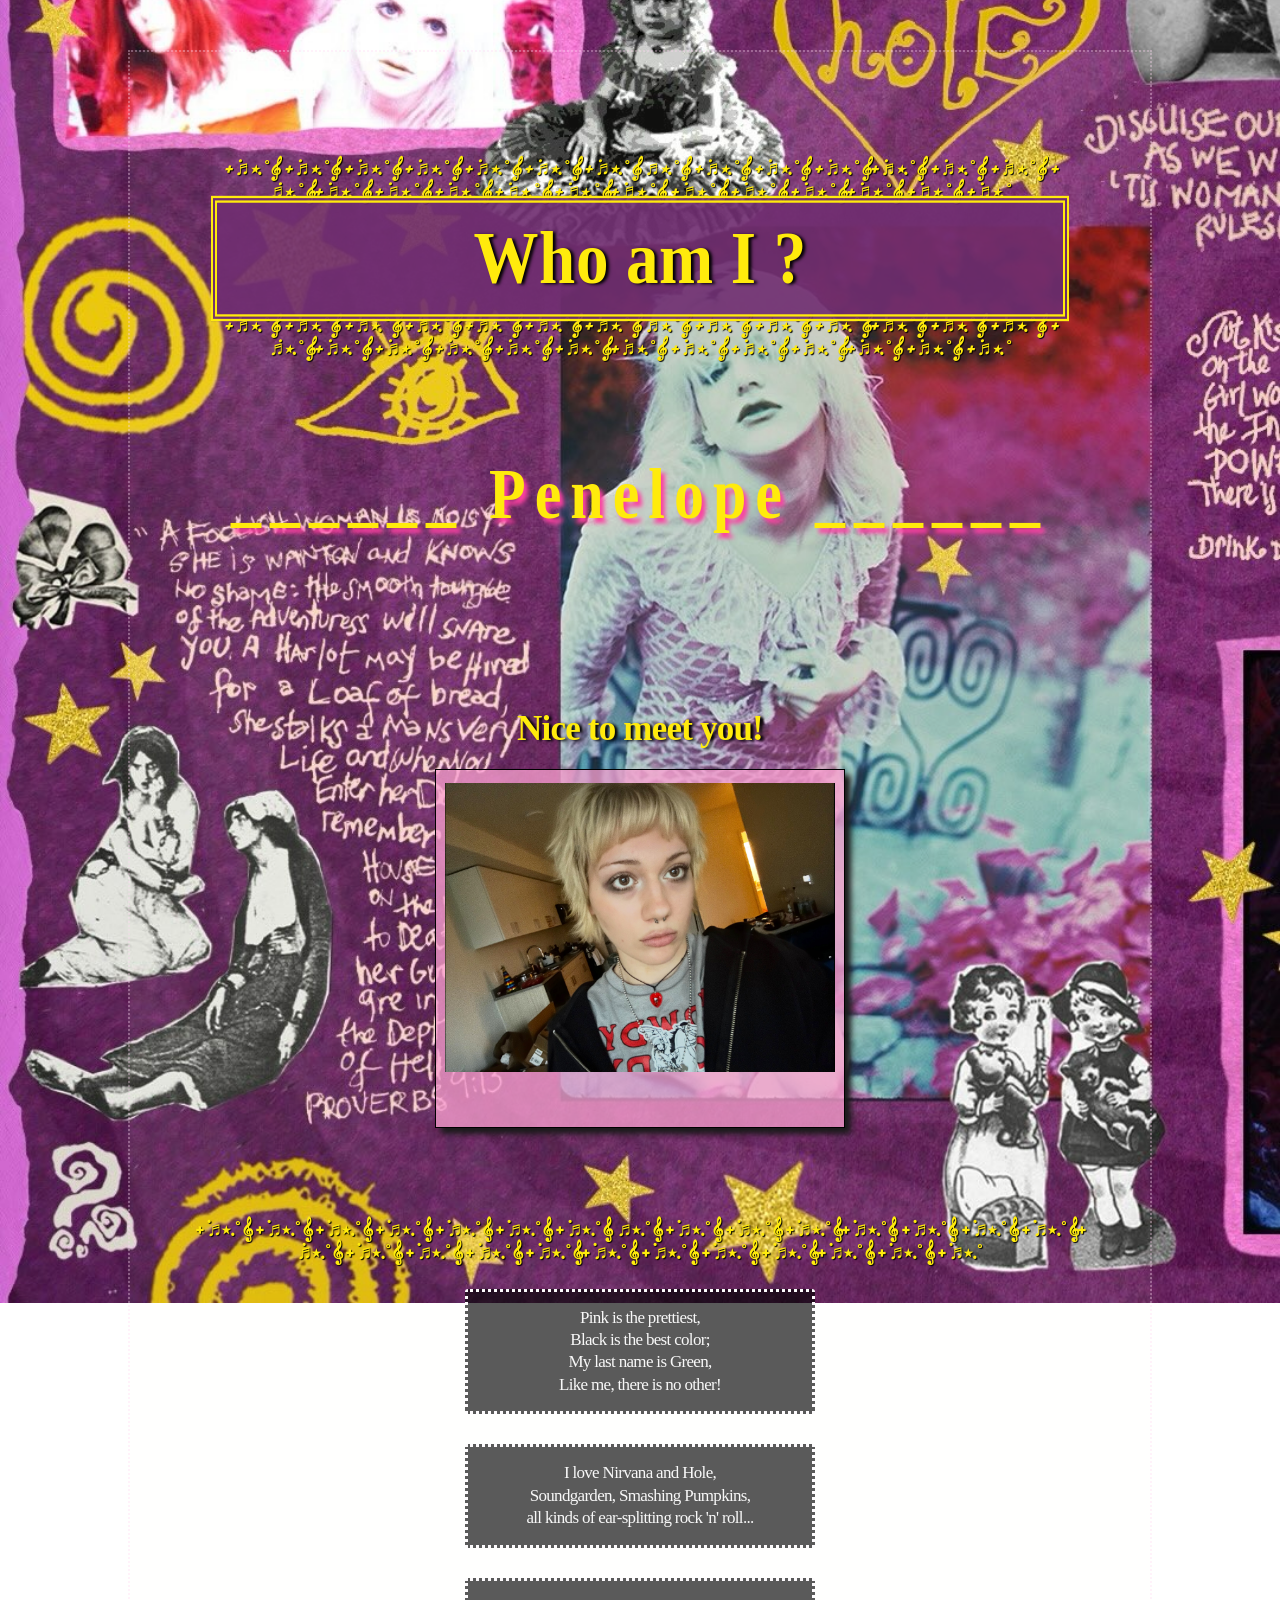
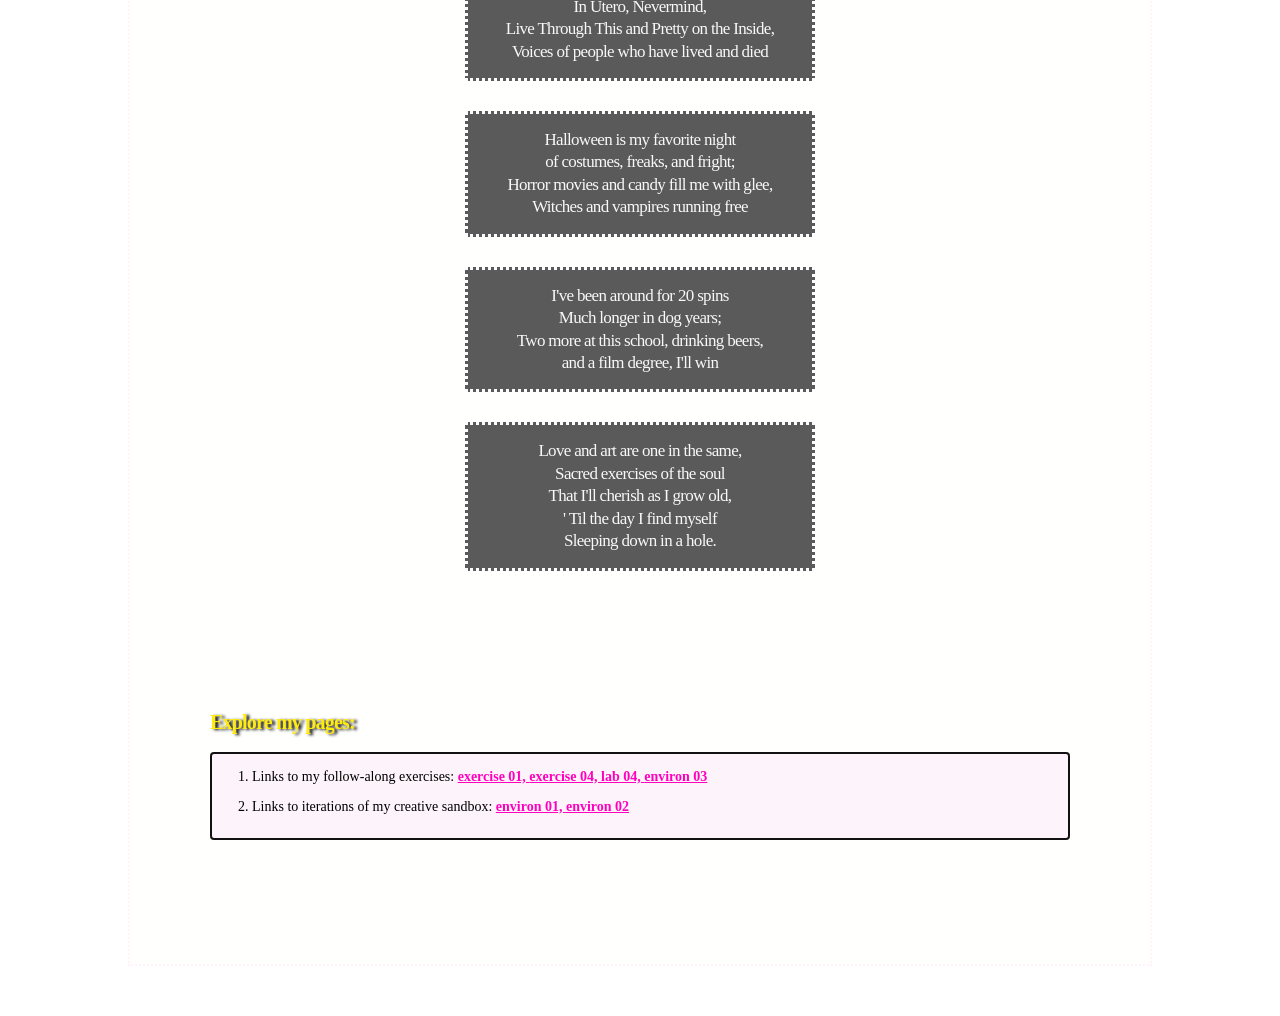
==== index.html @ dd47cb21 "y" ====
<!doctype html>
<html lang="en">
<head>
    <meta charset="utf-8">
    <meta name="viewport" content="width=device-width, initial-scale=1.0">
    <title>Penelope's Homepage</title>
    <link href="site.css" rel="stylesheet" type="text/css">

  <style>
        body {
            background-image: url(poti3.jpg); 
            background-repeat: no-repeat; 
            background-position: center; 
            background-size: cover; 
            background-attachment: fixed; 
            margin: 0;
            min-height: 100vh; 
        }
    </style>
</head>
<body>

    <div id="page">

        <div class="top-section">

        <div id="introduction">
            <h2> ˖ ݁♬⋆.˚𝄞 ˖ ݁♬⋆.˚𝄞 ˖ ݁♬⋆.˚𝄞 ˖ ݁♬⋆.˚𝄞 ˖ ݁♬⋆.˚𝄞 ˖ ݁♬⋆.˚𝄞 ˖ ݁♬⋆.˚𝄞 ♬⋆.˚𝄞 ˖ ݁♬⋆.˚𝄞 ˖ ݁♬⋆.˚𝄞 ˖ ݁♬⋆.˚𝄞˖ ݁♬⋆.˚𝄞 ˖ ݁♬⋆.˚𝄞 ˖ ݁♬⋆.˚𝄞 ˖ ݁♬⋆.˚𝄞˖ ݁♬⋆.˚𝄞 ˖ ݁♬⋆.˚𝄞 ˖ ݁♬⋆.˚𝄞 ˖ ݁♬⋆.˚𝄞 ˖ ݁♬⋆.˚𝄞˖ ݁♬⋆.˚𝄞 ˖ ݁♬⋆.˚𝄞 ˖ ݁♬⋆.˚𝄞 ˖ ݁♬⋆.˚𝄞˖ ݁♬⋆.˚𝄞 ˖ ݁♬⋆.˚𝄞 ˖ ݁♬⋆.˚</h2>
            <h1> Who am I ?  </h1>
            <h2> ˖ ݁♬⋆.˚𝄞 ˖ ݁♬⋆.˚𝄞 ˖ ݁♬⋆.˚𝄞 ˖ ݁♬⋆.˚𝄞 ˖ ݁♬⋆.˚𝄞 ˖ ݁♬⋆.˚𝄞 ˖ ݁♬⋆.˚𝄞 ♬⋆.˚𝄞 ˖ ݁♬⋆.˚𝄞 ˖ ݁♬⋆.˚𝄞 ˖ ݁♬⋆.˚𝄞˖ ݁♬⋆.˚𝄞 ˖ ݁♬⋆.˚𝄞 ˖ ݁♬⋆.˚𝄞 ˖ ݁♬⋆.˚𝄞˖ ݁♬⋆.˚𝄞 ˖ ݁♬⋆.˚𝄞 ˖ ݁♬⋆.˚𝄞 ˖ ݁♬⋆.˚𝄞 ˖ ݁♬⋆.˚𝄞˖ ݁♬⋆.˚𝄞 ˖ ݁♬⋆.˚𝄞 ˖ ݁♬⋆.˚𝄞 ˖ ݁♬⋆.˚𝄞˖ ݁♬⋆.˚𝄞 ˖ ݁♬⋆.˚𝄞 ˖ ݁♬⋆.˚ </h2>
            <h3> ______  Penelope ______ </h3>
        </div>

    <div class="profile">
            <h5> Nice to meet you! </h5>
            <img src="./environ/images/me.jpg" class="mypicture" alt="picture of penelope"> 
            <h2> ˖ ݁♬⋆.˚𝄞 ˖ ݁♬⋆.˚𝄞 ˖ ݁♬⋆.˚𝄞 ˖ ݁♬⋆.˚𝄞 ˖ ݁♬⋆.˚𝄞 ˖ ݁♬⋆.˚𝄞 ˖ ݁♬⋆.˚𝄞 ♬⋆.˚𝄞 ˖ ݁♬⋆.˚𝄞 ˖ ݁♬⋆.˚𝄞 ˖ ݁♬⋆.˚𝄞˖ ݁♬⋆.˚𝄞 ˖ ݁♬⋆.˚𝄞 ˖ ݁♬⋆.˚𝄞 ˖ ݁♬⋆.˚𝄞˖ ݁♬⋆.˚𝄞 ˖ ݁♬⋆.˚𝄞 ˖ ݁♬⋆.˚𝄞 ˖ ݁♬⋆.˚𝄞 ˖ ݁♬⋆.˚𝄞˖ ݁♬⋆.˚𝄞 ˖ ݁♬⋆.˚𝄞 ˖ ݁♬⋆.˚𝄞 ˖ ݁♬⋆.˚𝄞˖ ݁♬⋆.˚𝄞 ˖ ݁♬⋆.˚𝄞 ˖ ݁♬⋆.˚</h2>
         </div>
    </div>


<div class="poem-container">
 <div class="stanza">
    <p>
      Pink is the prettiest,<br>
      Black is the best color;<br>
      My last name is Green, <br>
      Like me, there is no other!
    </p>
  </div>

  <div class="stanza">
    <p>
      I love Nirvana and Hole,<br>
      Soundgarden, Smashing Pumpkins,<br>
      all kinds of ear-splitting rock 'n' roll...
    </p>
  </div>

  <div class="stanza">
    <p>
      In Utero, Nevermind,<br>
      Live Through This and Pretty on the Inside,<br>
      Voices of people who have lived and died
    </p>
  </div>

<div class="stanza">
    <p>
      Halloween is my favorite night <br>
      of costumes, freaks, and fright;<br>
      Horror movies and candy fill me with glee, <br>
      Witches and vampires running free
    </p>
  </div>

<div class="stanza">
    <p>
      I've been around for 20 spins <br>
      Much longer in dog years; <br>
      Two more at this school, drinking beers, <br>
      and a film degree, I'll win 
    </p>
  </div>

  <div class="stanza">
    <p>
      Love and art are one in the same, <br>
      Sacred exercises of the soul <br>
      That I'll cherish as I grow old, <br>
      ' Til the day I find myself <br>
      Sleeping down in a hole.
    </p>
  </div>
</div>

<div class="navigation">
<h6> Explore my pages: </h6>
<ol> 
    <li> Links to my follow-along exercises: <a href="exercises/recipes/ex01.html"> exercise 01, </a>
    <a href="exercises/recipes/ex04.html"> exercise 04, </a> 
    <a href="exercises/lab04.html"> lab 04, </a>
    <a href="exercises/env03.html"> environ 03 </a>
    <li> Links to iterations of my creative sandbox: <a href="environ/env01.html"> environ 01, 
    <a href="environ/env02.html"> environ 02 </a> </li>
</ol>
</div>

</body>
</html>
---- site.css ----
body { padding: 50px; }

#page {
    max-width: 900px;
    margin: 0 auto 0 auto;
    background: rgba(255, 253, 237, 0.057);
    padding: 60px;
    padding-top: 85px;
    padding-bottom: 90px;
    border: 2px solid #ffd9f453;
    border-style:dotted;
}

.top-section {
    display: flex;
    flex-direction: column;
    gap: 30px;
    align-items: flex-start;
    margin: 0 0 25px 0;
}

#introduction {
    background: rgba(0, 0, 0, 0); 
    padding: 20px;  
    flex: 2;
}

#introduction h2 {
    font-style: italic;
    margin-top: 0;
}

#introduction p {
    font-size: 120%;
    line-height: 1.5;
}

.profile {
    text-align: center;
    flex: 1;
}

.profile img { inherits: inherit;
}

.profile p {
    font-size: 90%;
}

.navigation {
    background: #fff7e800;
    padding: 20px;
    border-radius: 12px;
}

.navigation h2 {
    margin-top: 0;
}

.navigation li {
    margin-bottom: 8px;
}

.navigation a {
    color: #ff00bf;
    font-weight: bold;
}

h1,
h2,
h3,
h4,
h5,
h6 { color: #ffeb0c;
    font-family: Goudy Old Style,Garamond,Big Caslon,Times New Roman,serif; 
    }

h1 { font-size: 65px; 
    text-align: center;
    text-shadow: 3px 1px 3px rgb(0, 0, 0);
    background-color: #6f2e71e8;
    padding: 11px;
    border: 6.5px solid #ffeb0c;
    border-style: double;
    transform: scaleY(1.15);
    letter-spacing: 0.01em;
    margin: 0.9px;
    }

h2 { font-size: 20.5px; 
text-shadow: 1px 1px 1px rgb(0, 0, 0);
margin: 0px;
text-align:center;
    }

h3 { font-size: 60px;
    margin-bottom: 80px;
    text-align: center;
   letter-spacing: 0.15em;
    transform: scaleY(1.2);
    text-shadow: 4px 4px 4px rgb(251, 65, 161);
    margin-top: 100px;    
    }

h4 { font-size: 15px;
    margin-bottom: 110px;
    text-shadow: 3px 1px 3px rgb(0, 0, 0);
    }

h5 { font-size: 35px; 
    text-shadow: 3px 1px 3px rgb(0, 0, 0);
    margin-top: 50px;
    margin-bottom: 20px;
    text-align: center;
    }

h6 { font-size: 20px; 
    text-shadow: 3px 1px 3px rgb(0, 0, 0);
    margin-bottom: 18px;
    margin-top: 90px;
    }

body {
  color: rgb(248, 248, 248);
  font-family: Georgia, serif; 
  letter-spacing: -0.05em;
}

.mypicture {
  display: block;
  width: 100%;
  max-width: 390px;
  margin: 20px auto;
  background: #fca1d1c0;
  padding: 13px 9px 55px 9px;
  border: 1px solid #000000;
  box-shadow: 6px 6px 6px #1a1a1a;
  margin-bottom: 90px;
}

.poem-container {
  display: flex;
  flex-direction: column; 
  align-items: center;    
  width: 100%;
}

.stanza {
  margin-bottom: 30px;    /* Keeps the 30px gap between stanzas */
  display: flex;
  justify-content: center;
}

p {
  width: 350px;           
  min-height: 100px;      
  box-sizing: border-box; 
  display: flex;
  justify-content: center;
  align-items: center;
  text-align: center;     
  background-color: rgba(0, 0, 0, 0.648); 
  padding: 15px 20px;
  margin: 0;              
  border: 3px dotted #fdfbfd;
  border-radius: 3px;
  letter-spacing: -0.04em;
  font-size: 17px;  
  line-height: 1.32;       
}

ol { color: black;
    background-color: rgba(253, 242, 251, 0.85);
    padding: 12px 40px;
    border: 2px solid #111;
    border-radius: 4px;
    letter-spacing: -0.0em;
    border-style: solid;
    line-height: 22px;
    font-size: 14px;
    }
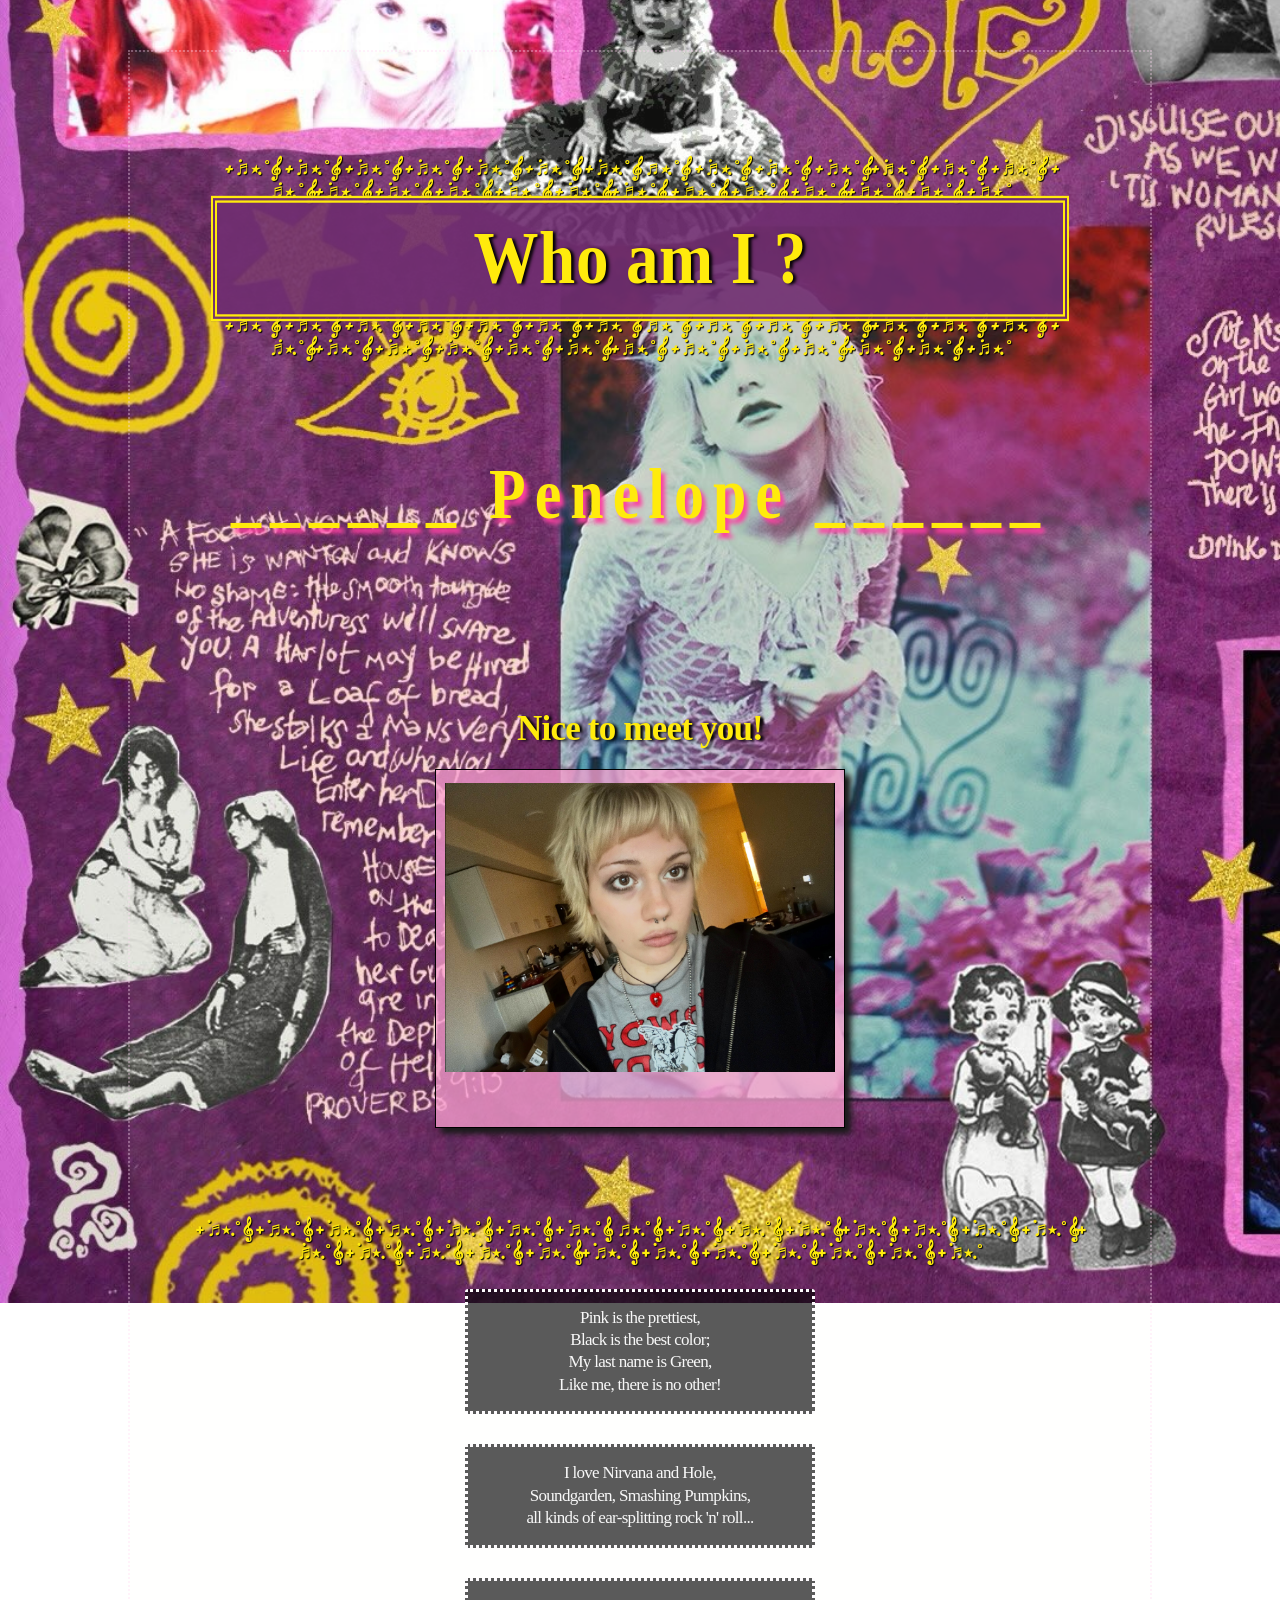
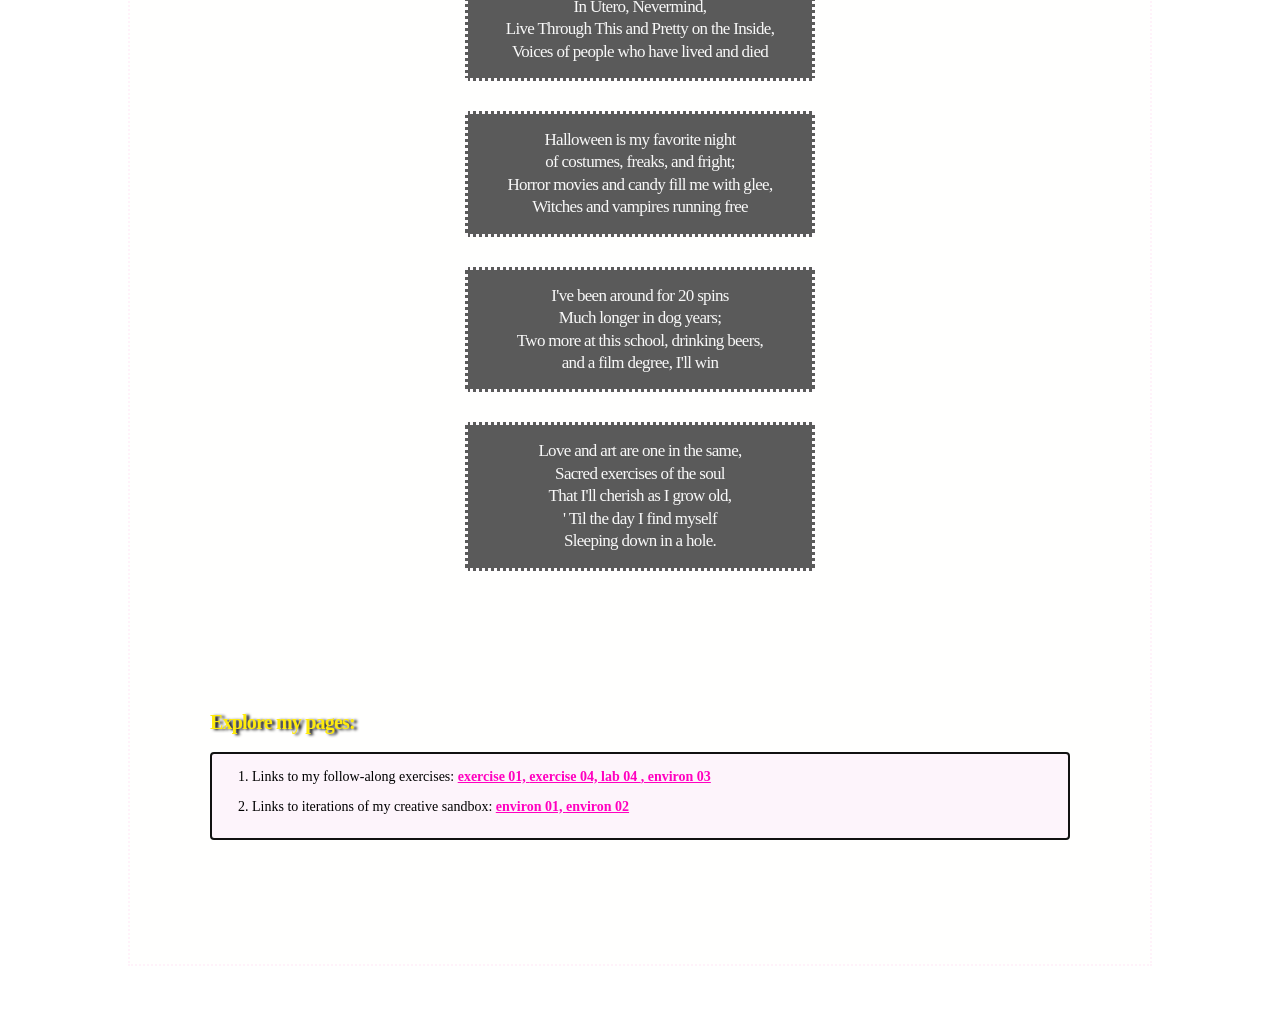
==== commit 7dfd2221: "y" ====
--- a/index.html
+++ b/index.html
@@ -99,8 +99,8 @@
 <ol> 
     <li> Links to my follow-along exercises: <a href="exercises/recipes/ex01.html"> exercise 01, </a>
     <a href="exercises/recipes/ex04.html"> exercise 04, </a> 
-    <a href="exercises/lab04.html"> lab 04, </a>
-    <a href="exercises/env03.html"> environ 03 </a>
+    <a href="exercises/lab04.html"> lab 04 </a>
+    <a href="exercises/env03.html"> , environ 03 </a>
     <li> Links to iterations of my creative sandbox: <a href="environ/env01.html"> environ 01, 
     <a href="environ/env02.html"> environ 02 </a> </li>
 </ol>
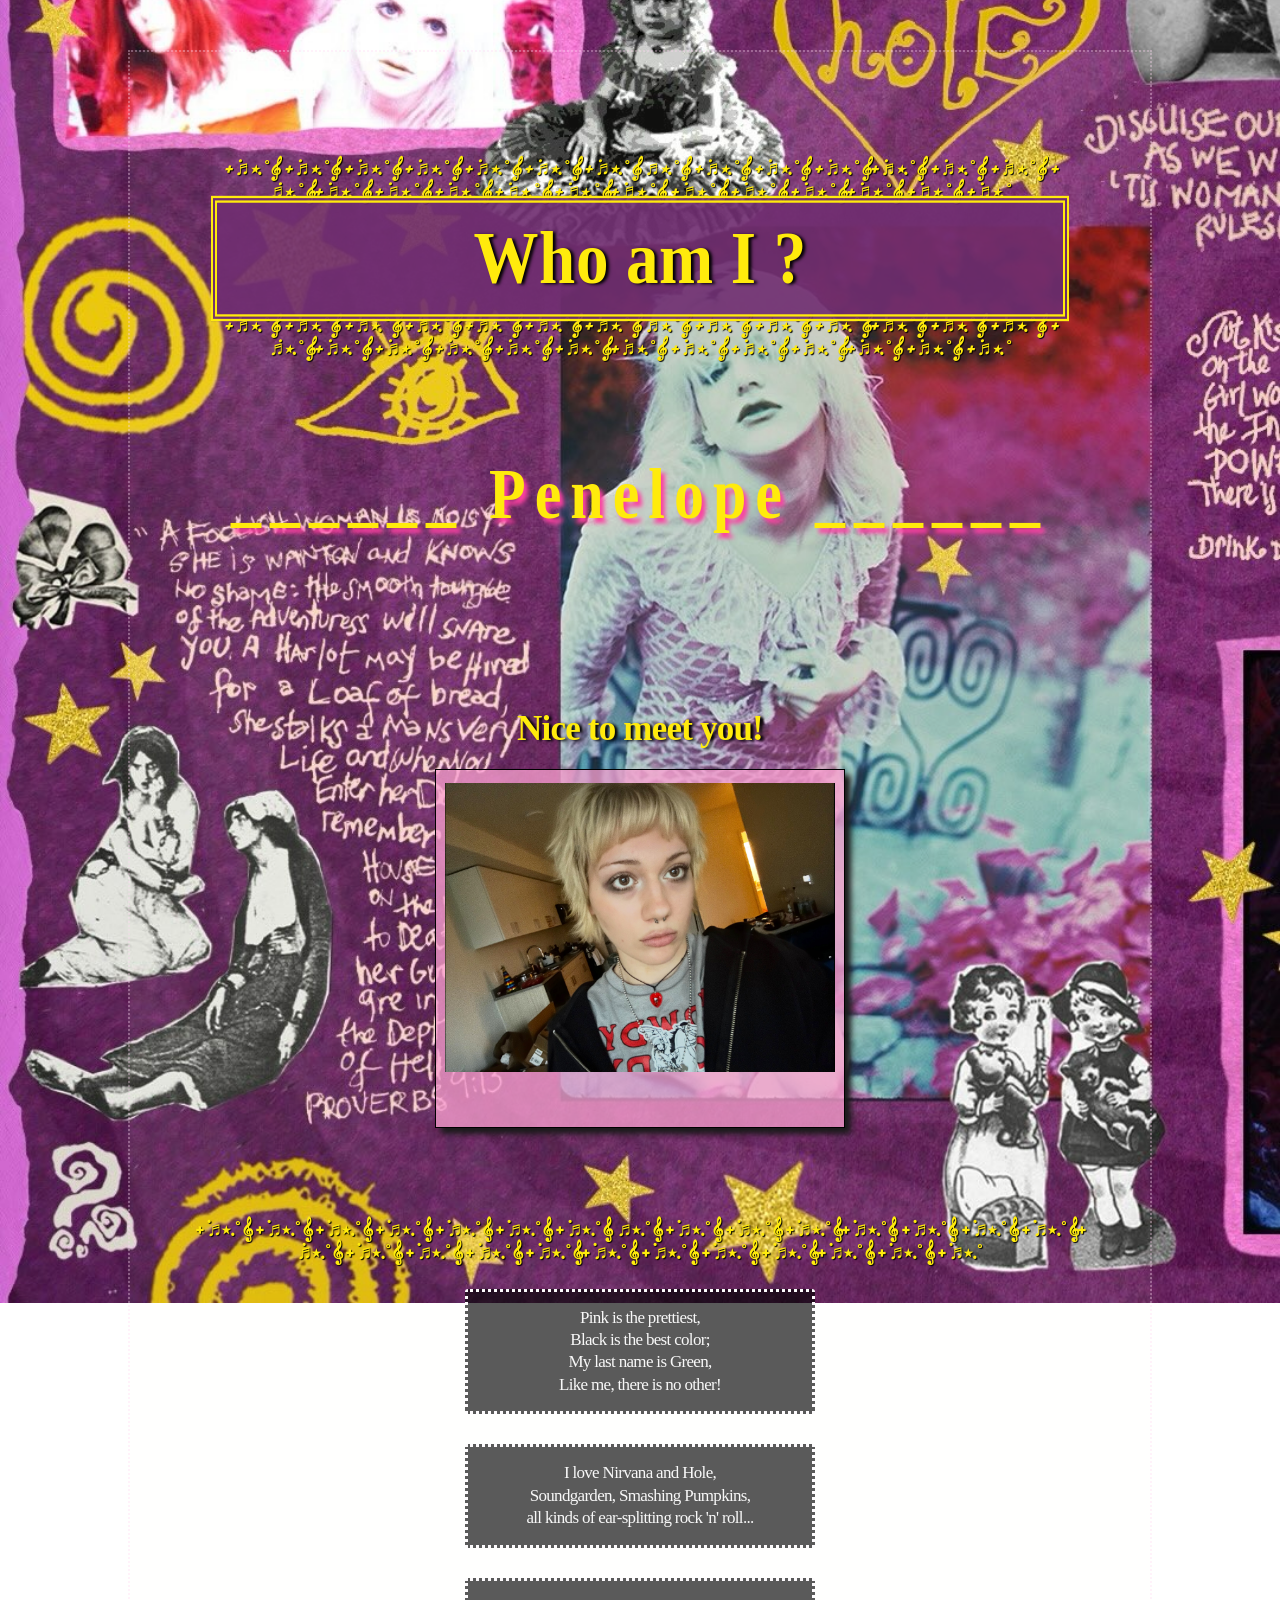
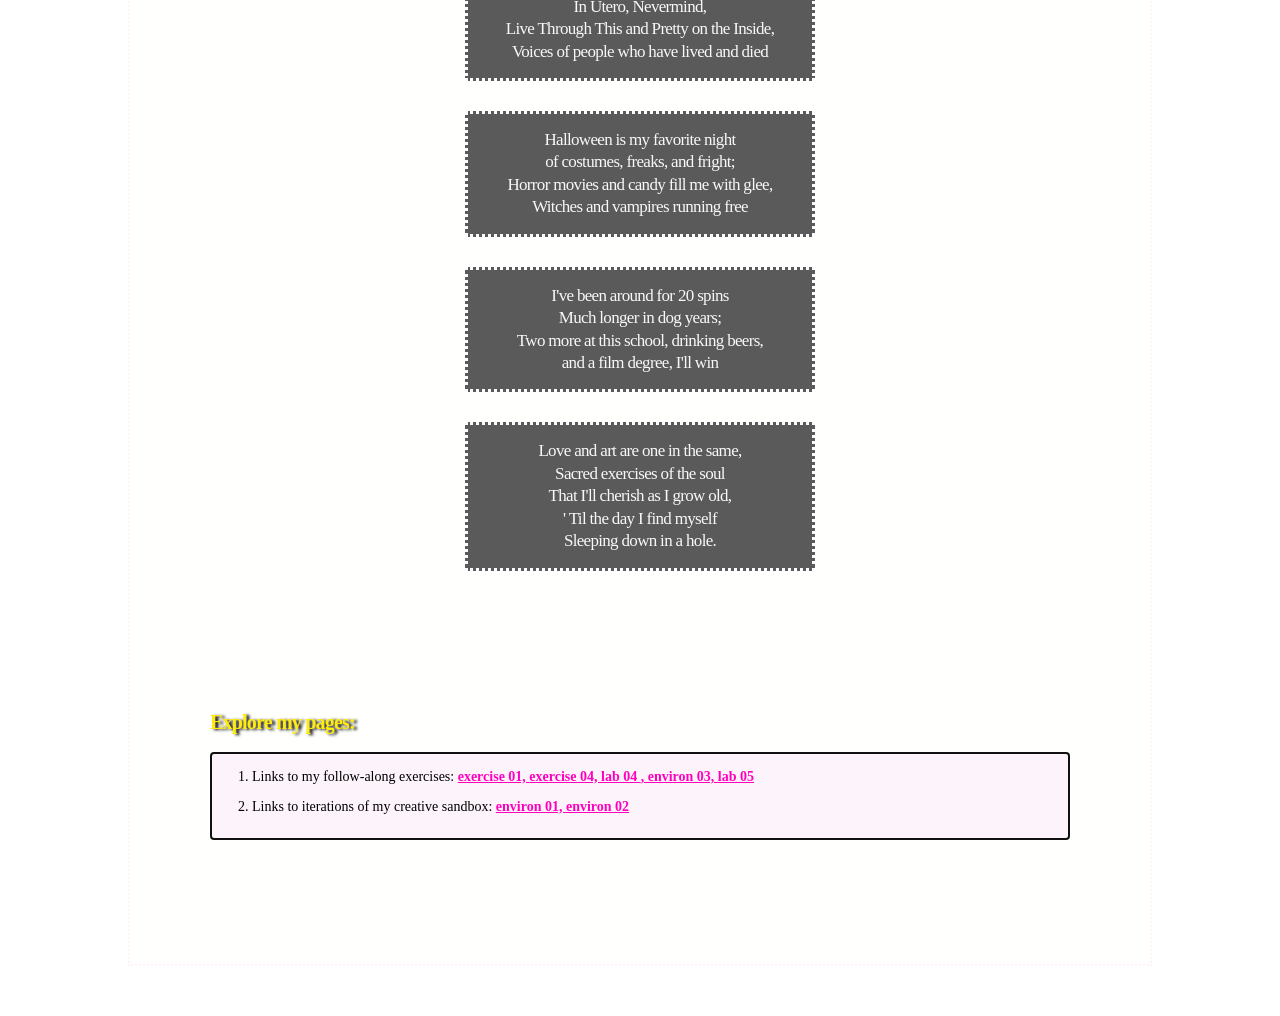
==== commit ad3b2d79: "y" ====
--- a/index.html
+++ b/index.html
@@ -100,7 +100,8 @@
     <li> Links to my follow-along exercises: <a href="exercises/recipes/ex01.html"> exercise 01, </a>
     <a href="exercises/recipes/ex04.html"> exercise 04, </a> 
     <a href="exercises/lab04.html"> lab 04 </a>
-    <a href="exercises/env03.html"> , environ 03 </a>
+    <a href="environ/env03.html"> , environ 03, </a>
+    <a href="exercises/lab05.html"> lab 05 </a>
     <li> Links to iterations of my creative sandbox: <a href="environ/env01.html"> environ 01, 
     <a href="environ/env02.html"> environ 02 </a> </li>
 </ol>
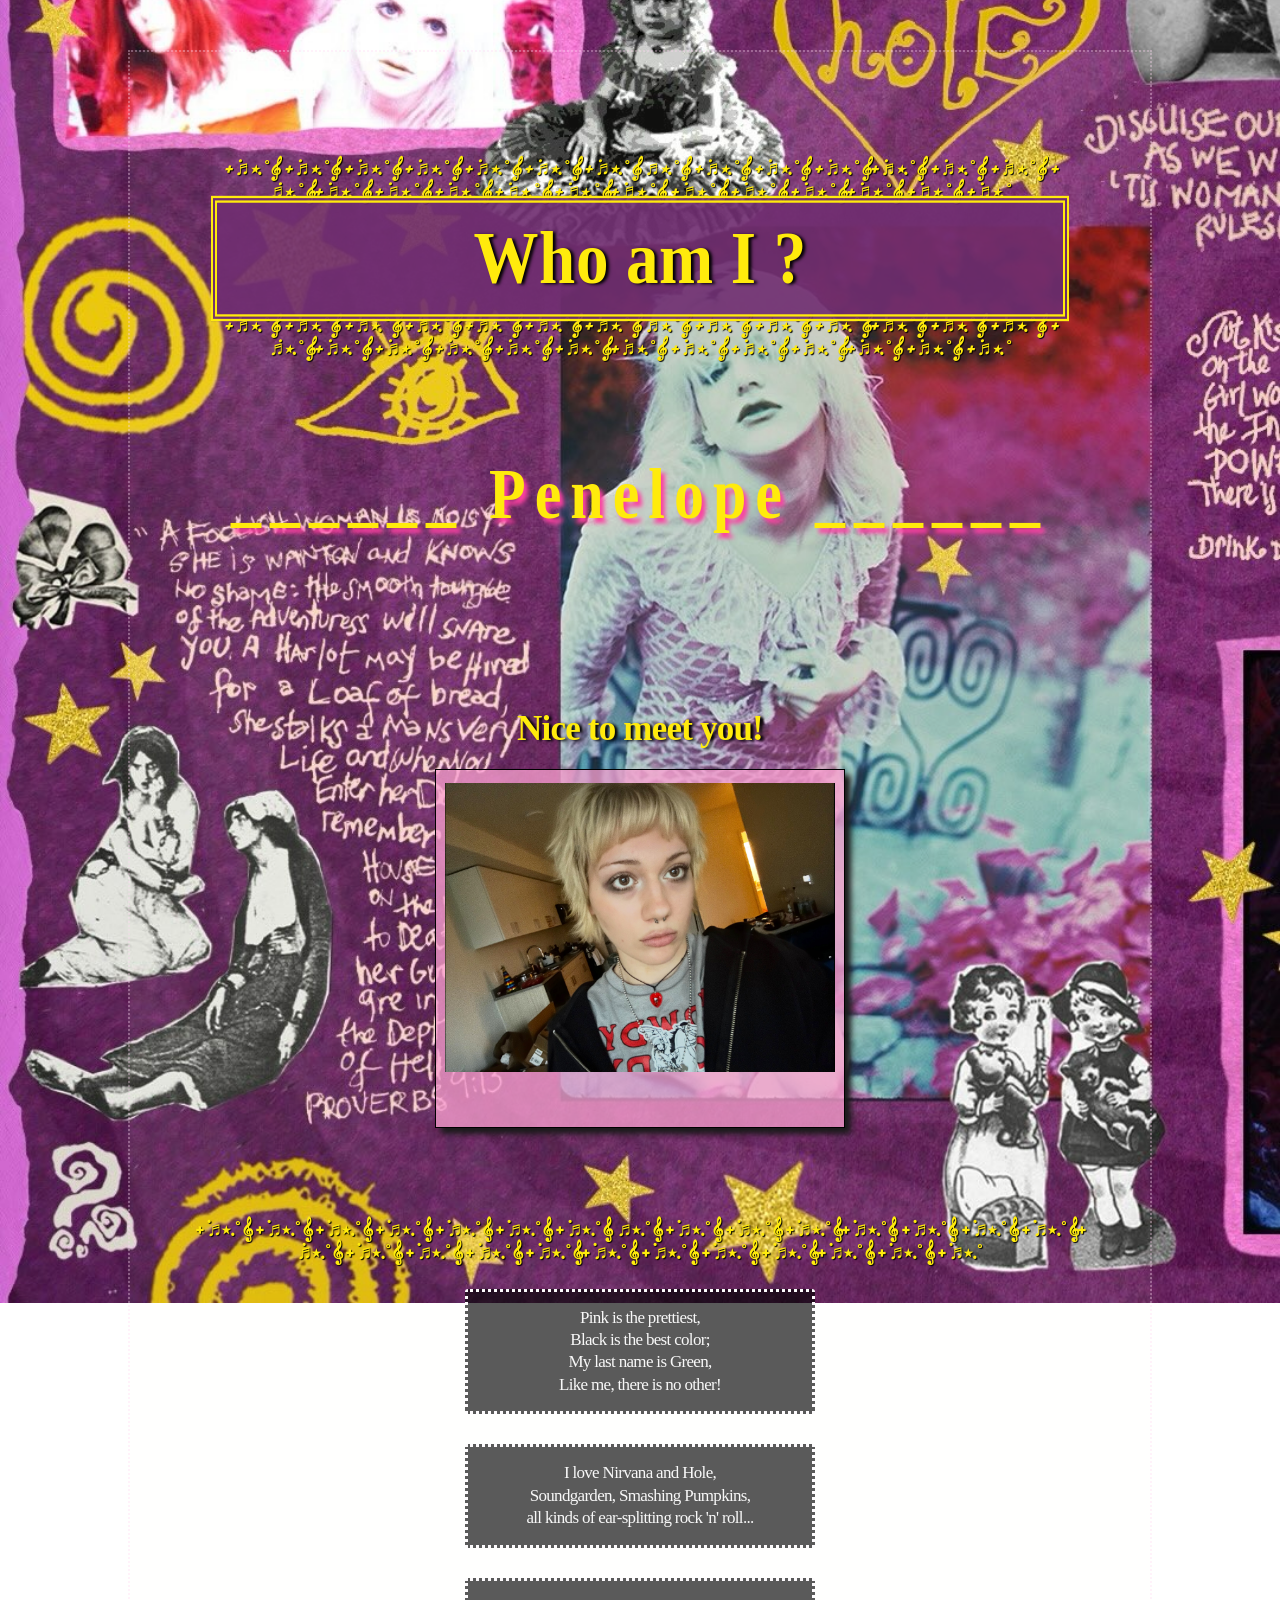
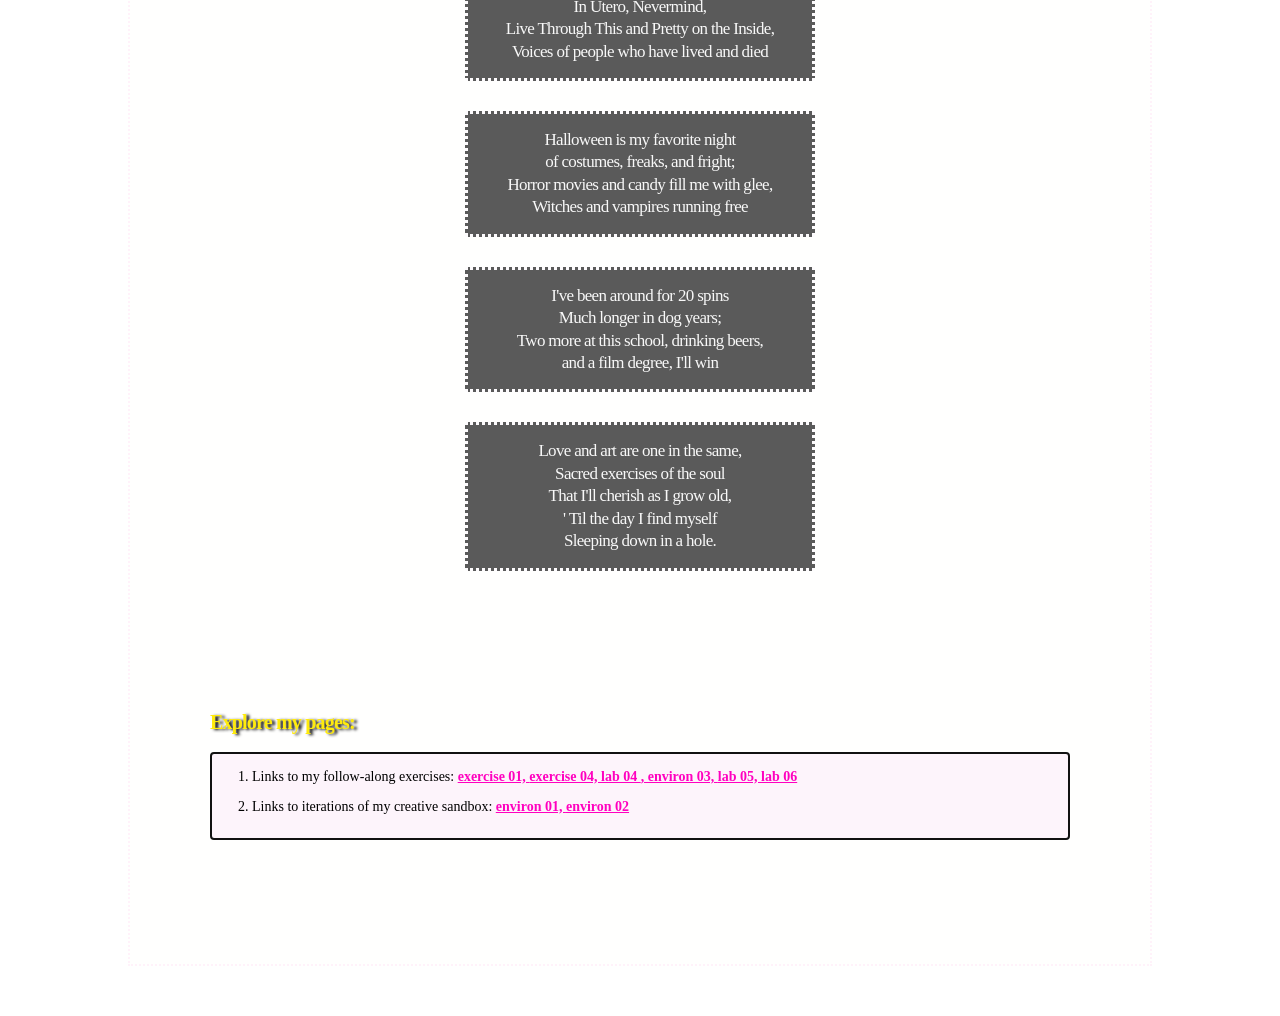
==== commit 7ad2480d: "yess" ====
--- a/index.html
+++ b/index.html
@@ -101,7 +101,8 @@
     <a href="exercises/recipes/ex04.html"> exercise 04, </a> 
     <a href="exercises/lab04.html"> lab 04 </a>
     <a href="environ/env03.html"> , environ 03, </a>
-    <a href="exercises/lab05.html"> lab 05 </a>
+    <a href="exercises/lab05.html"> lab 05, </a>
+      <a href="exercises/lab06.html"> lab 06 </a>
     <li> Links to iterations of my creative sandbox: <a href="environ/env01.html"> environ 01, 
     <a href="environ/env02.html"> environ 02 </a> </li>
 </ol>
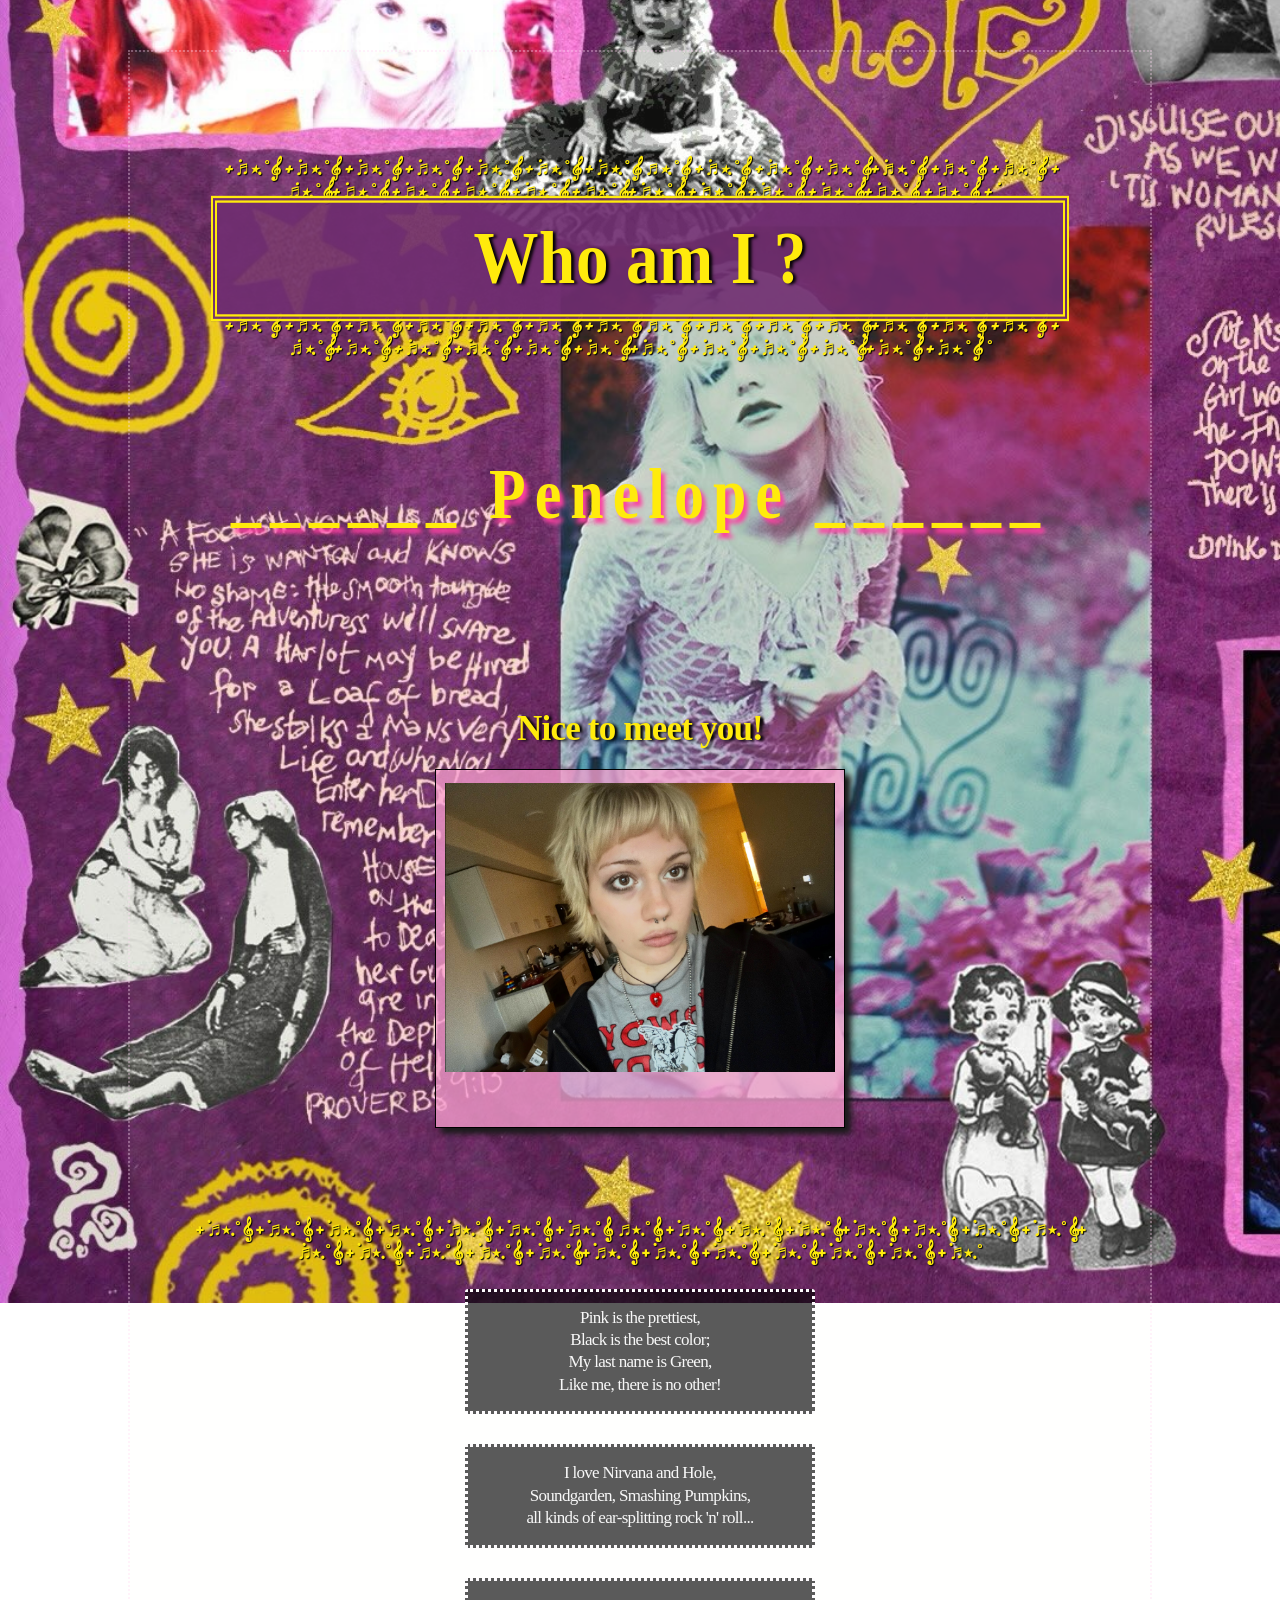
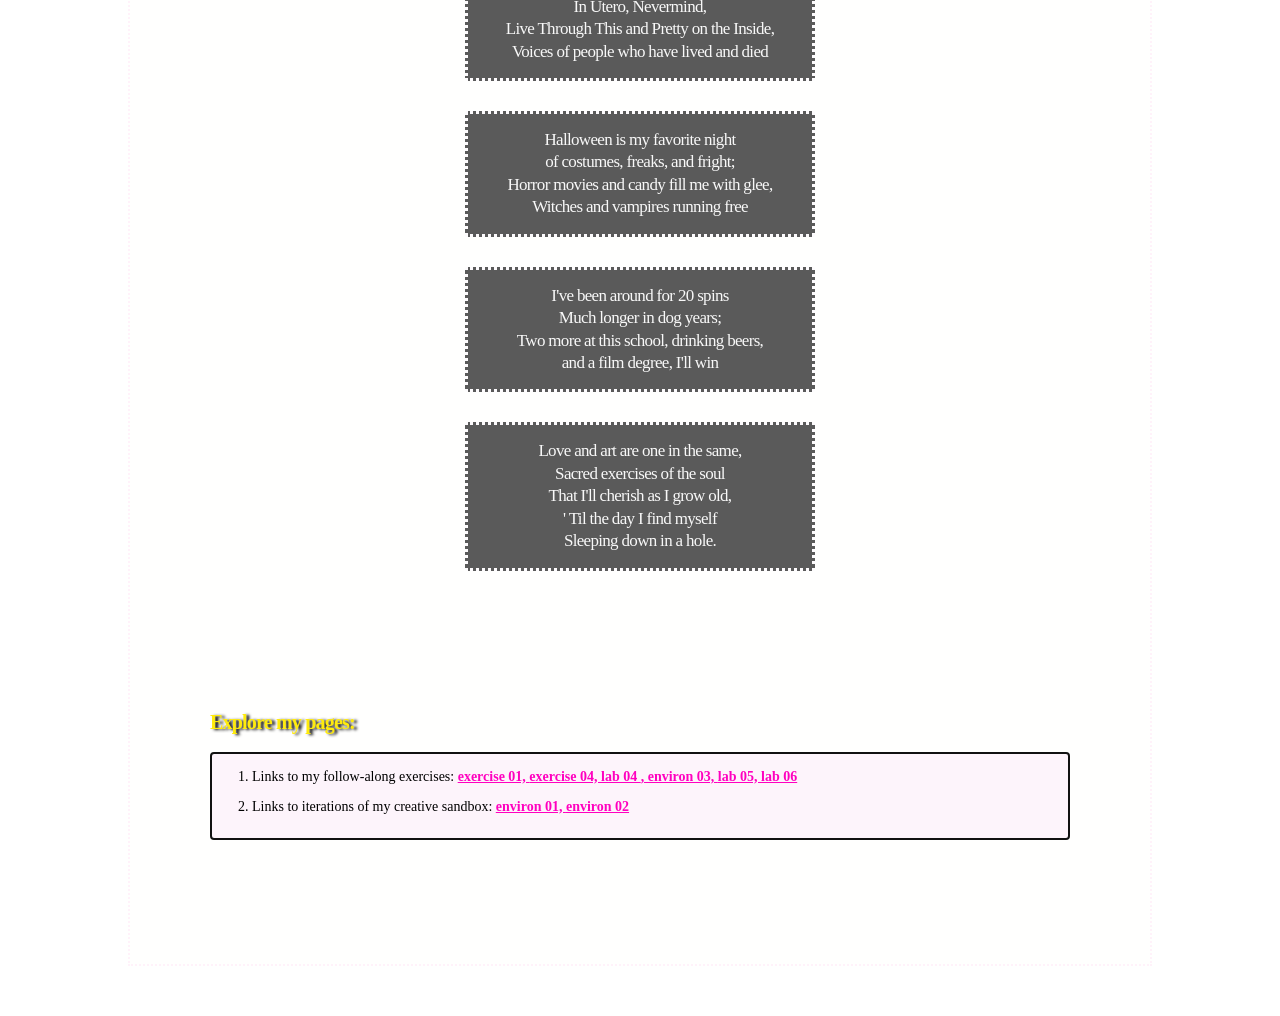
==== commit 218a169d: "y" ====
--- a/index.html
+++ b/index.html
@@ -25,9 +25,9 @@
         <div class="top-section">
 
         <div id="introduction">
-            <h2> ˖ ݁♬⋆.˚𝄞 ˖ ݁♬⋆.˚𝄞 ˖ ݁♬⋆.˚𝄞 ˖ ݁♬⋆.˚𝄞 ˖ ݁♬⋆.˚𝄞 ˖ ݁♬⋆.˚𝄞 ˖ ݁♬⋆.˚𝄞 ♬⋆.˚𝄞 ˖ ݁♬⋆.˚𝄞 ˖ ݁♬⋆.˚𝄞 ˖ ݁♬⋆.˚𝄞˖ ݁♬⋆.˚𝄞 ˖ ݁♬⋆.˚𝄞 ˖ ݁♬⋆.˚𝄞 ˖ ݁♬⋆.˚𝄞˖ ݁♬⋆.˚𝄞 ˖ ݁♬⋆.˚𝄞 ˖ ݁♬⋆.˚𝄞 ˖ ݁♬⋆.˚𝄞 ˖ ݁♬⋆.˚𝄞˖ ݁♬⋆.˚𝄞 ˖ ݁♬⋆.˚𝄞 ˖ ݁♬⋆.˚𝄞 ˖ ݁♬⋆.˚𝄞˖ ݁♬⋆.˚𝄞 ˖ ݁♬⋆.˚𝄞 ˖ ݁♬⋆.˚</h2>
+            <h2> ˖ ݁♬⋆.˚𝄞 ˖ ݁♬⋆.˚𝄞 ˖ ݁♬⋆.˚𝄞 ˖ ݁♬⋆.˚𝄞 ˖ ݁♬⋆.˚𝄞 ˖ ݁♬⋆.˚𝄞 ˖ ݁♬⋆.˚𝄞 ♬⋆.˚𝄞 ˖ ݁♬⋆.˚𝄞 ˖ ݁♬⋆.˚𝄞 ˖ ݁♬⋆.˚𝄞˖ ݁♬⋆.˚𝄞 ˖ ݁♬⋆.˚𝄞 ˖ ݁♬⋆.˚𝄞 ˖ ݁♬⋆.˚𝄞˖ ݁♬⋆.˚𝄞 ˖ ݁♬⋆.˚𝄞 ˖ ݁♬⋆.˚𝄞 ˖ ݁♬⋆.˚𝄞 ˖ ݁♬⋆.˚𝄞˖ ݁♬⋆.˚𝄞 ˖ ݁♬⋆.˚𝄞 ˖ ݁♬⋆.˚𝄞 ˖ ݁♬⋆.˚𝄞˖ ݁♬⋆.˚𝄞 ˖ ݁♬⋆.˚𝄞 ˖ ݁</h2>
             <h1> Who am I ?  </h1>
-            <h2> ˖ ݁♬⋆.˚𝄞 ˖ ݁♬⋆.˚𝄞 ˖ ݁♬⋆.˚𝄞 ˖ ݁♬⋆.˚𝄞 ˖ ݁♬⋆.˚𝄞 ˖ ݁♬⋆.˚𝄞 ˖ ݁♬⋆.˚𝄞 ♬⋆.˚𝄞 ˖ ݁♬⋆.˚𝄞 ˖ ݁♬⋆.˚𝄞 ˖ ݁♬⋆.˚𝄞˖ ݁♬⋆.˚𝄞 ˖ ݁♬⋆.˚𝄞 ˖ ݁♬⋆.˚𝄞 ˖ ݁♬⋆.˚𝄞˖ ݁♬⋆.˚𝄞 ˖ ݁♬⋆.˚𝄞 ˖ ݁♬⋆.˚𝄞 ˖ ݁♬⋆.˚𝄞 ˖ ݁♬⋆.˚𝄞˖ ݁♬⋆.˚𝄞 ˖ ݁♬⋆.˚𝄞 ˖ ݁♬⋆.˚𝄞 ˖ ݁♬⋆.˚𝄞˖ ݁♬⋆.˚𝄞 ˖ ݁♬⋆.˚𝄞 ˖ ݁♬⋆.˚ </h2>
+            <h2> ˖ ݁♬⋆.˚𝄞 ˖ ݁♬⋆.˚𝄞 ˖ ݁♬⋆.˚𝄞 ˖ ݁♬⋆.˚𝄞 ˖ ݁♬⋆.˚𝄞 ˖ ݁♬⋆.˚𝄞 ˖ ݁♬⋆.˚𝄞 ♬⋆.˚𝄞 ˖ ݁♬⋆.˚𝄞 ˖ ݁♬⋆.˚𝄞 ˖ ݁♬⋆.˚𝄞˖ ݁♬⋆.˚𝄞 ˖ ݁♬⋆.˚𝄞 ˖ ݁♬⋆.˚𝄞 ˖ ݁♬⋆.˚𝄞˖ ݁♬⋆.˚𝄞 ˖ ݁♬⋆.˚𝄞 ˖ ݁♬⋆.˚𝄞 ˖ ݁♬⋆.˚𝄞 ˖ ݁♬⋆.˚𝄞˖ ݁♬⋆.˚𝄞 ˖ ݁♬⋆.˚𝄞 ˖ ݁♬⋆.˚𝄞 ˖ ݁♬⋆.˚𝄞˖ ݁♬⋆.˚𝄞 ˖ ݁♬⋆.˚𝄞 ˚ </h2>
             <h3> ______  Penelope ______ </h3>
         </div>
 
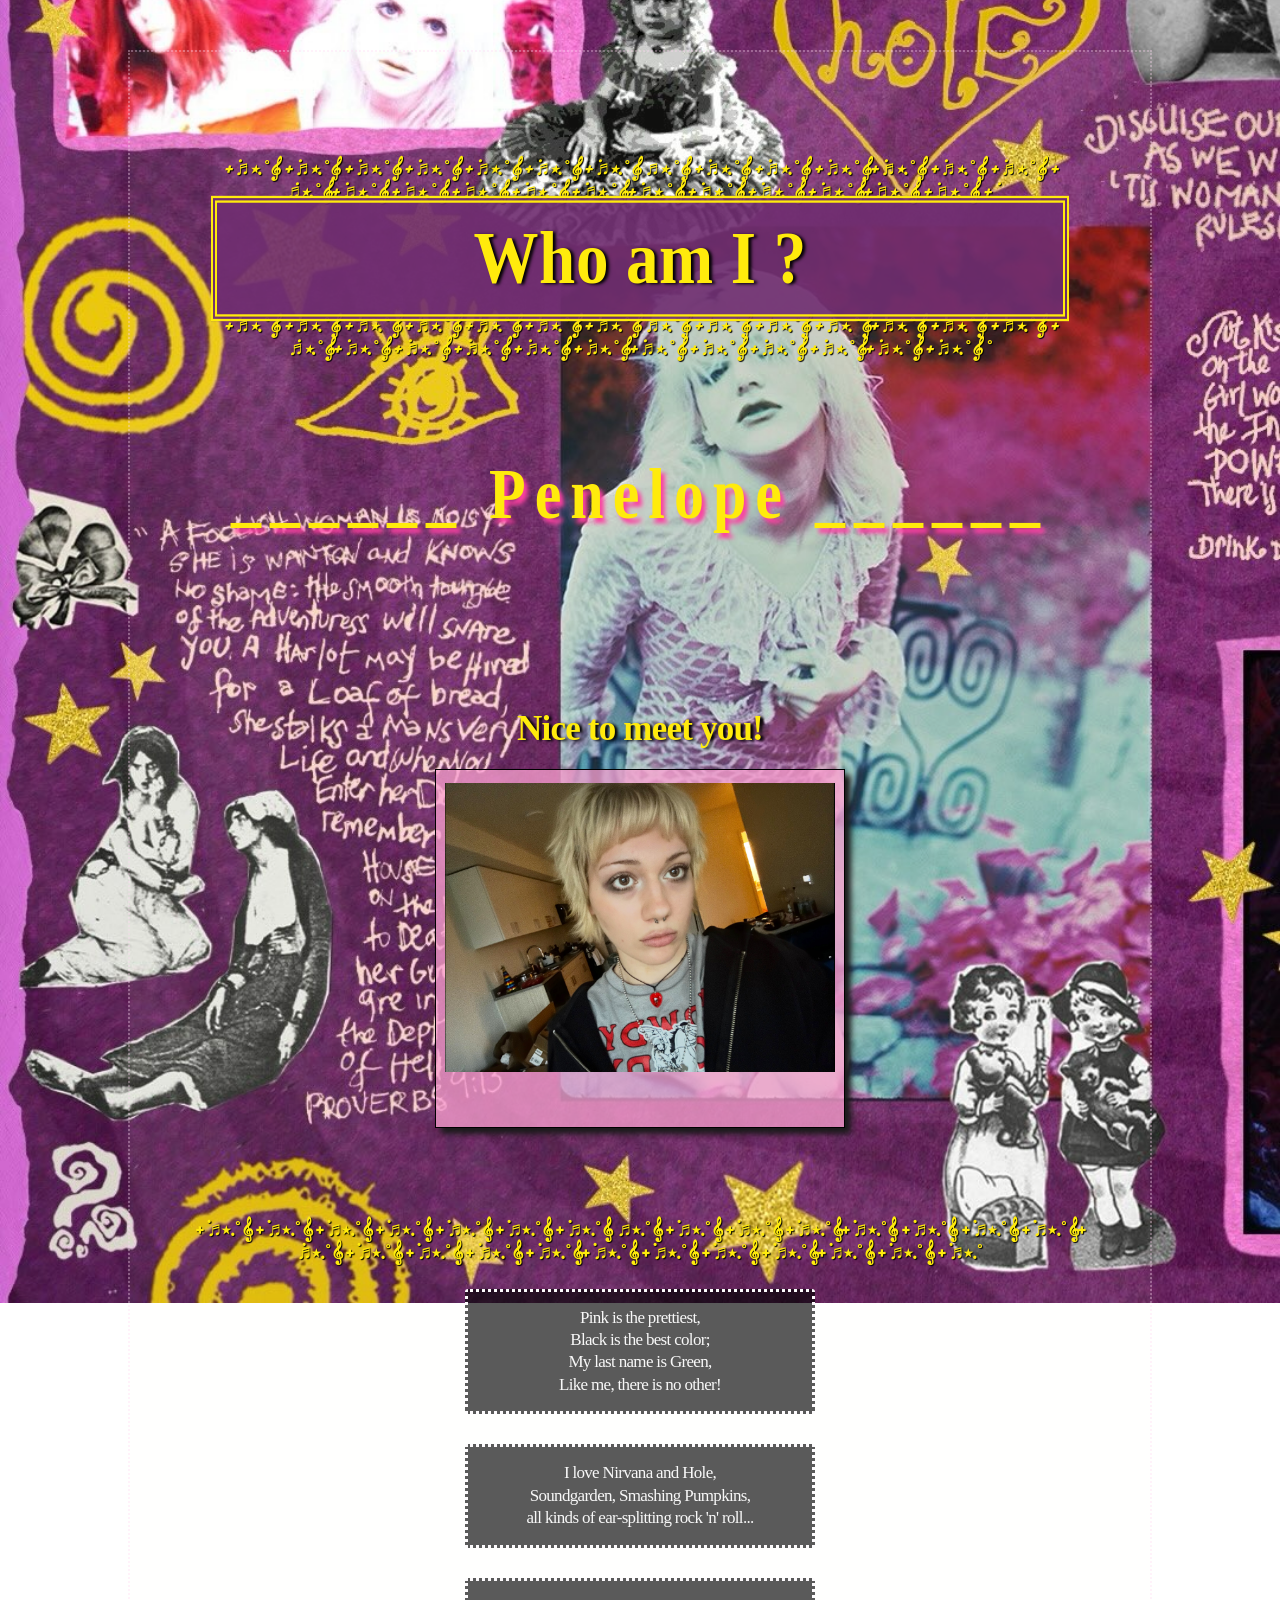
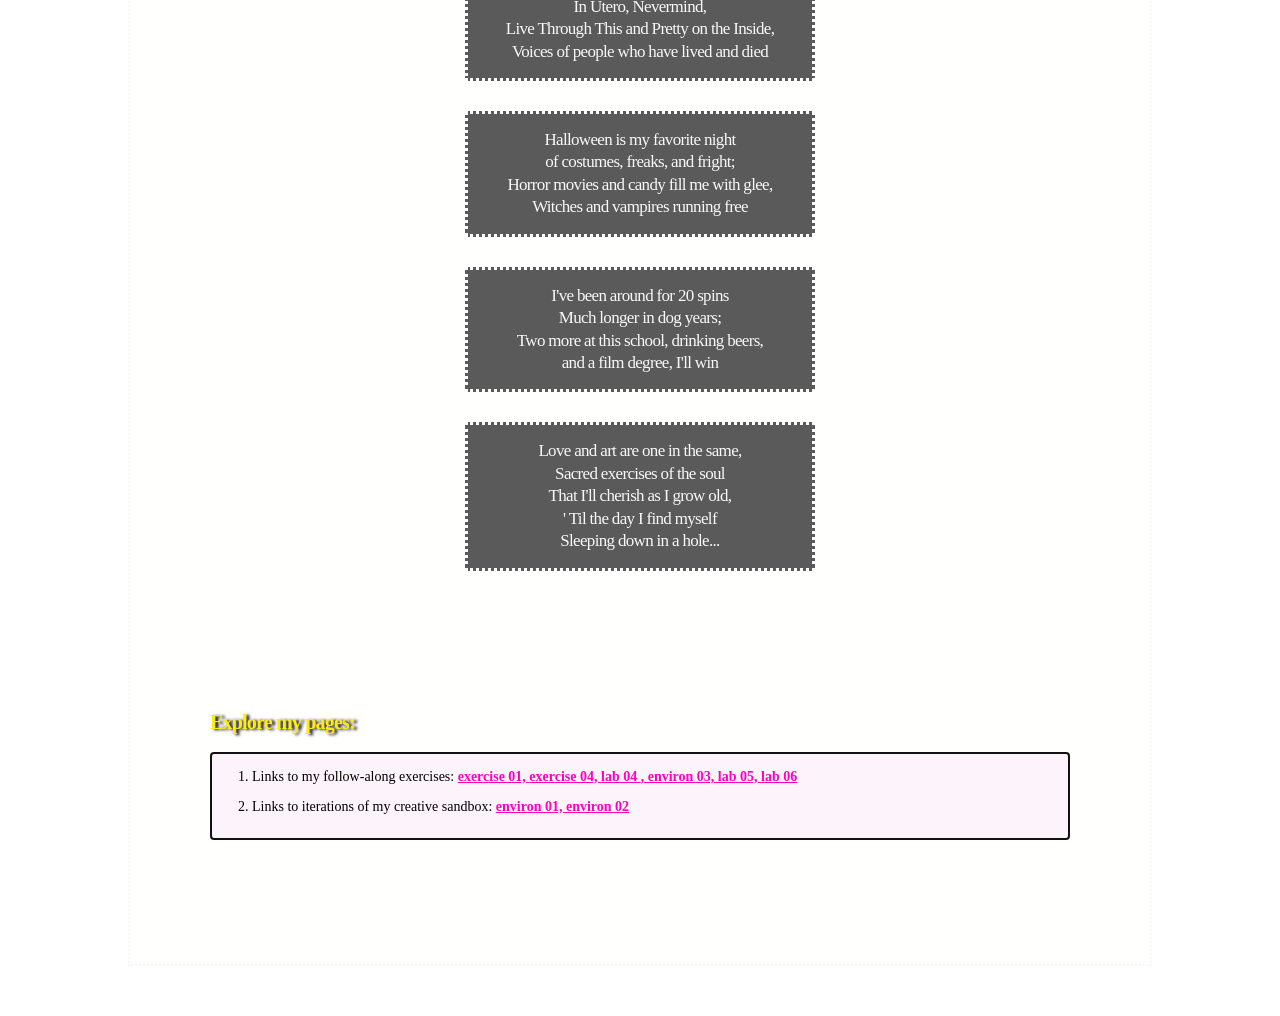
==== commit 25c3b7d8: "y" ====
--- a/index.html
+++ b/index.html
@@ -89,7 +89,7 @@
       Sacred exercises of the soul <br>
       That I'll cherish as I grow old, <br>
       ' Til the day I find myself <br>
-      Sleeping down in a hole.
+      Sleeping down in a hole...
     </p>
   </div>
 </div>
@@ -100,7 +100,7 @@
     <li> Links to my follow-along exercises: <a href="exercises/recipes/ex01.html"> exercise 01, </a>
     <a href="exercises/recipes/ex04.html"> exercise 04, </a> 
     <a href="exercises/lab04.html"> lab 04 </a>
-    <a href="environ/env03.html"> , environ 03, </a>
+    <a href="environ/env03ver2.html"> , environ 03, </a>
     <a href="exercises/lab05.html"> lab 05, </a>
       <a href="exercises/lab06.html"> lab 06 </a>
     <li> Links to iterations of my creative sandbox: <a href="environ/env01.html"> environ 01, 
